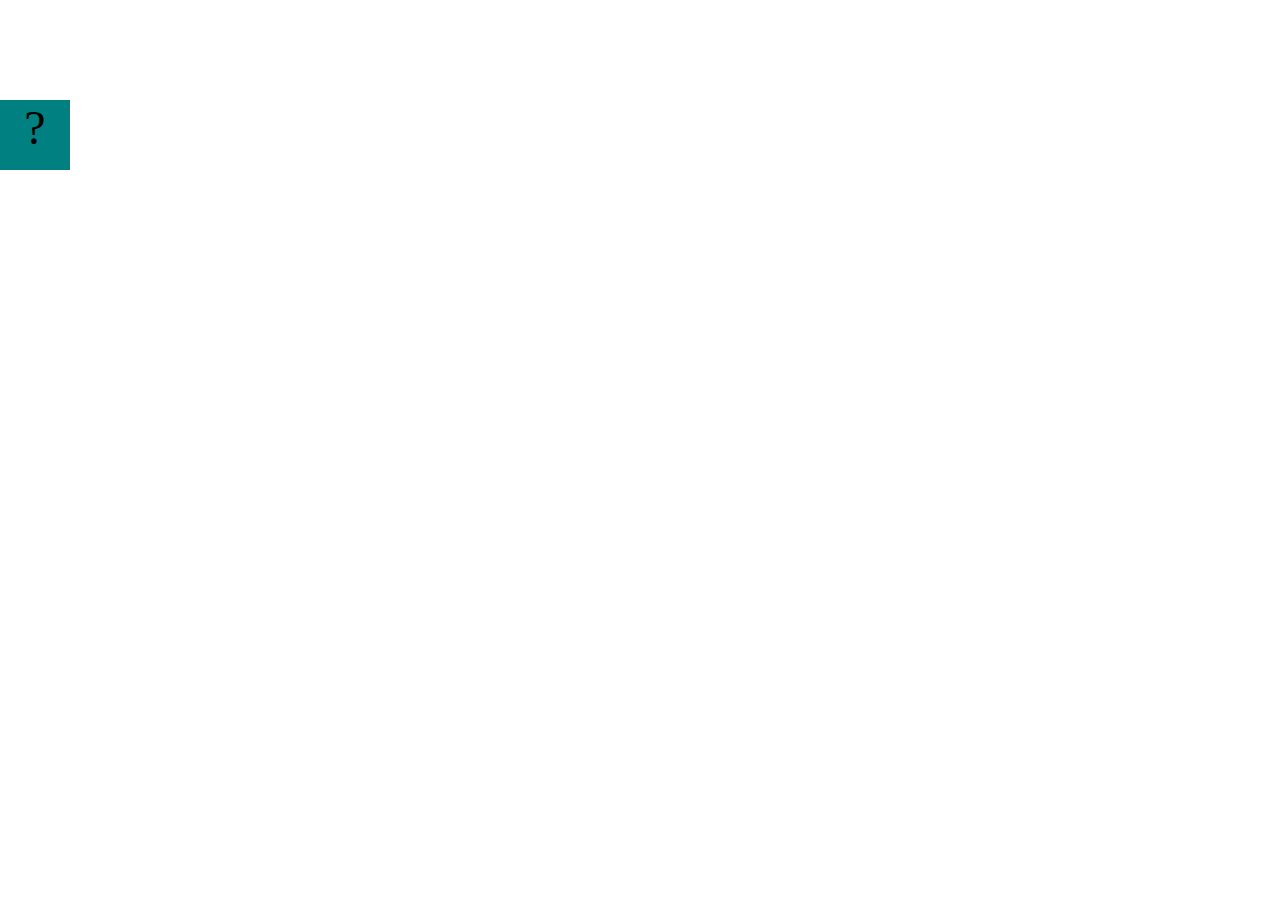
==== projects/bouncing-box/index.html @ c74344e4 "Initial commit" ====
<!DOCTYPE html>
<html>

<head>
	<meta charset="utf-8">
	<title>Bouncing Box</title>
	<script src="jquery.min.js"></script>
	<style>
		.box {
			width: 70px;
			height: 70px;
			background-color: teal;
			font-size: 300%;
			text-align: center;
			user-select: none;
			display: block;
			position: absolute;
			top: 100px;
			/* Change me! */
			left: 0px;
		}

		.board {
			height: 100vh;
		}
	</style>
	<!-- 	<script src="//cdnjs.cloudflare.com/ajax/libs/jquery/2.1.1/jquery.min.js"></script> -->

</head>

<body class="board">
	<!-- HTML for the box -->
	<div class="box">?</div>

	<script>
		(function () {
			'use strict'
			/* global jQuery */

			//////////////////////////////////////////////////////////////////
			/////////////////// SETUP DO NOT DELETE //////////////////////////
			//////////////////////////////////////////////////////////////////

			var box = jQuery('.box');	// reference to the HTML .box element
			var board = jQuery('.board');	// reference to the HTML .board element
			var boardWidth = board.width();	// the maximum X-Coordinate of the screen

			// Every 50 milliseconds, call the update Function (see below)
			setInterval(update, 50);

			// Every time the box is clicked, call the handleBoxClick Function (see below)
			box.on('click', handleBoxClick);

			// moves the Box to a new position on the screen along the X-Axis
			function moveBoxTo(newPositionX) {
				box.css("left", newPositionX);
			}

			// changes the text displayed on the Box
			function changeBoxText(newText) {
				box.text(newText);
			}

			//////////////////////////////////////////////////////////////////
			/////////////////// YOUR CODE BELOW HERE /////////////////////////
			//////////////////////////////////////////////////////////////////

			// TODO 2 - Variable declarations 



			/* 
			This Function will be called 20 times/second. Each time it is called,
			it should move the Box to a new location. If the box drifts off the screen
			turn it around! 
			*/
			function update() {


			};

			/* 
			This Function will be called each time the box is clicked. Each time it is called,
			it should increase the points total, increase the speed, and move the box to
			the left side of the screen.
			*/
			function handleBoxClick() {


			};





		})();
	</script>
</body>

</html>
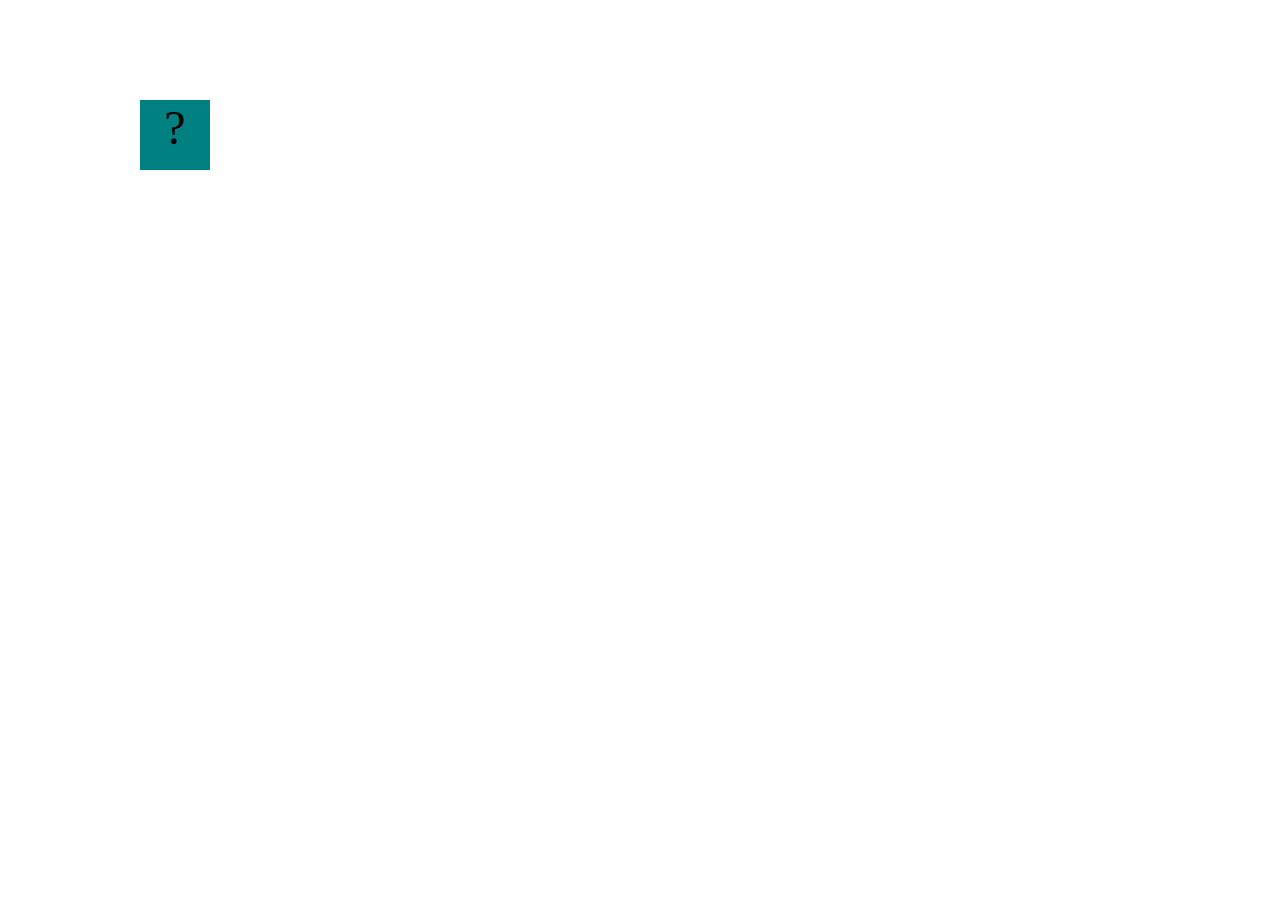
==== commit fe90a861: "add index.html and css files" ====
--- a/projects/bouncing-box/index.html
+++ b/projects/bouncing-box/index.html
@@ -68,29 +68,50 @@
 			// TODO 2 - Variable declarations 
 
 
-
+            var positionX = 0;
+			var points = 0;
+			var speed = 10
 			/* 
 			This Function will be called 20 times/second. Each time it is called,
 			it should move the Box to a new location. If the box drifts off the screen
 			turn it around! 
 			*/
 			function update() {
-
-
-			};
-
-			/* 
+				positionX = positionX + speed;
+                  moveBoxTo(positionX)
+                  if(positionX > boardWidth){
+                    speed = -speed;
+                  }
+                  if(positionX < 0){
+                    speed = speed * -1
+			}
+		};
+			/*
 			This Function will be called each time the box is clicked. Each time it is called,
 			it should increase the points total, increase the speed, and move the box to
 			the left side of the screen.
 			*/
+			
+			
+			
+			
+			
+			
+			
 			function handleBoxClick() {
-
+                positionX = 0; 
+                points = points + 1;
+                changeBoxText(points)
+                if(speed > 0){
+                    speed = speed + 3
+                }else if (speed < 0){
+                    speed = speed -3
+				}
 
 			};
 
 
-
+      
 
 
 		})();
